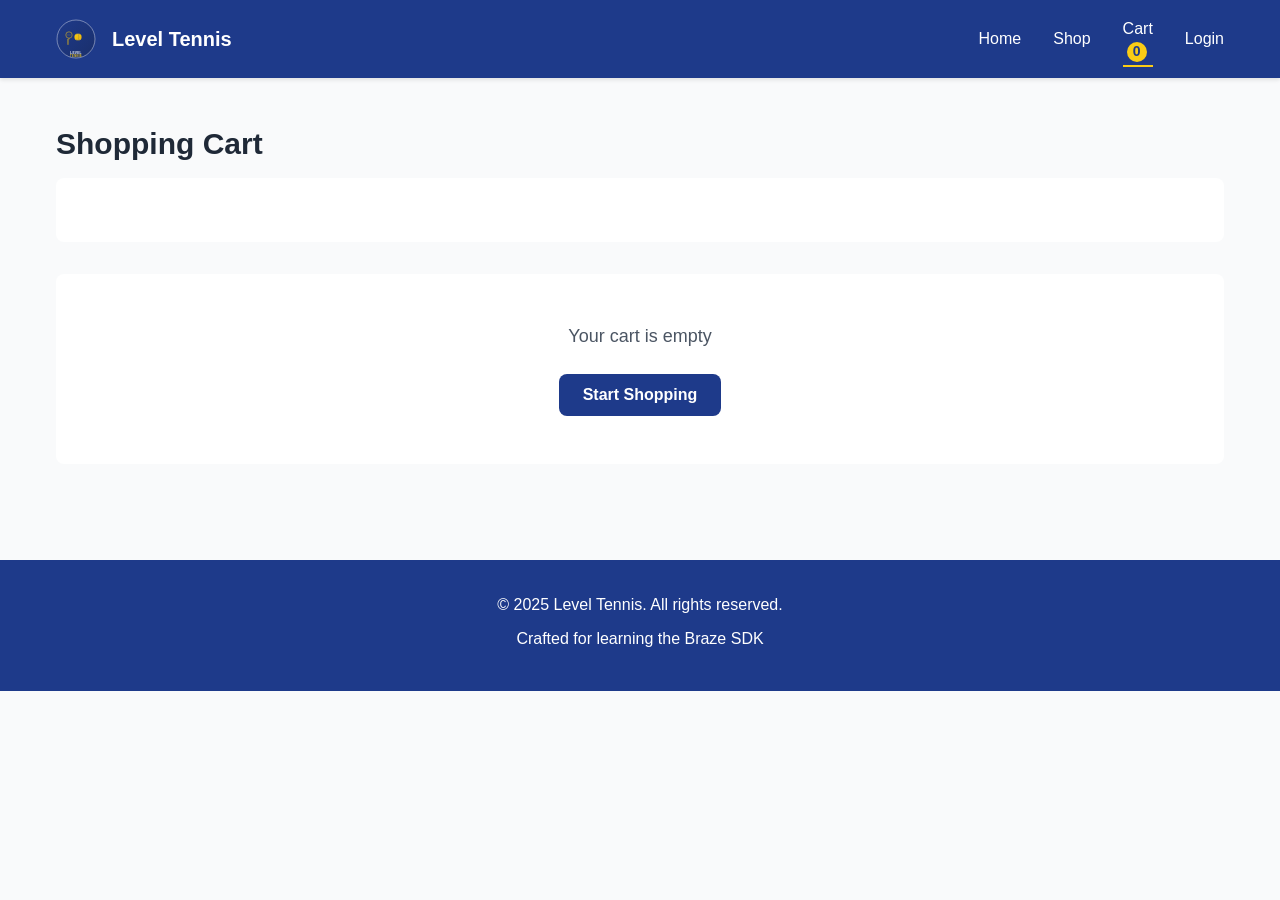
==== cart.html @ 984a0679 "Initial commit: Level Tennis e-commerce platform - Complete Vanilla JS tennis equipment retailer - 2" ====
<!DOCTYPE html>
<html lang="en">
<head>
  <meta charset="UTF-8">
  <meta name="viewport" content="width=device-width, initial-scale=1.0">
  <title>Shopping Cart - Level Tennis</title>
  <link rel="stylesheet" href="css/styles.css">
  <link rel="stylesheet" href="css/components.css">
  <link rel="stylesheet" href="css/responsive.css">
</head>
<body>
  <!-- Navigation -->
  <nav class="navbar">
    <div class="nav-container">
      <div class="nav-logo">
        <img src="assets/images/logo.svg" alt="Level Tennis" class="logo-icon">
        <span>Level Tennis</span>
      </div>
      <ul class="nav-menu">
        <li><a href="index.html" class="nav-link">Home</a></li>
        <li><a href="products.html" class="nav-link">Shop</a></li>
        <li><a href="cart.html" class="nav-link active">Cart <span class="cart-count" id="cart-count">0</span></a></li>
        <li id="nav-auth">
          <a href="login.html" class="nav-link">Login</a>
        </li>
      </ul>
    </div>
  </nav>

  <!-- Cart Page -->
  <div class="cart-page">
    <div class="container">
      <h1>Shopping Cart</h1>

      <div class="cart-content" id="cart-content">
        <!-- Cart items loaded by JavaScript -->
      </div>

      <div class="cart-summary" id="cart-summary" style="display: none;">
        <h3>Order Summary</h3>
        <div class="summary-row">
          <span>Subtotal:</span>
          <span id="subtotal">$0.00</span>
        </div>
        <div class="summary-row">
          <span>Tax (5%):</span>
          <span id="tax">$0.00</span>
        </div>
        <div class="summary-row total">
          <span>Total:</span>
          <span id="total">$0.00</span>
        </div>
        <button class="btn btn-primary btn-lg" id="checkout-btn">Proceed to Checkout</button>
        <a href="products.html" class="btn btn-secondary">Continue Shopping</a>
      </div>

      <div class="empty-cart" id="empty-cart" style="display: none;">
        <p>Your cart is empty</p>
        <a href="products.html" class="btn btn-primary">Start Shopping</a>
      </div>
    </div>
  </div>

  <!-- Footer -->
  <footer class="footer">
    <div class="container">
      <p>&copy; 2025 Level Tennis. All rights reserved.</p>
      <p>Crafted for learning the Braze SDK</p>
    </div>
  </footer>

  <!-- Scripts -->
  <script src="js/utils.js"></script>
  <script src="js/events.js"></script>
  <script src="js/products.js"></script>
  <script src="js/cart.js"></script>
  <script src="js/auth.js"></script>
  <script src="js/app.js"></script>
</body>
</html>
---- css/styles.css ----
/* ROOT VARIABLES */
:root {
  --primary: #1E3A8A;
  --secondary: #FACC15;
  --success: #10B981;
  --danger: #EF4444;
  --gray-50: #F9FAFB;
  --gray-100: #F3F4F6;
  --gray-200: #E5E7EB;
  --gray-300: #D1D5DB;
  --gray-400: #9CA3AF;
  --gray-500: #6B7280;
  --gray-600: #4B5563;
  --gray-700: #374151;
  --gray-800: #1F2937;
  --gray-900: #111827;

  --font-family: -apple-system, BlinkMacSystemFont, 'Segoe UI', Roboto, Oxygen, Ubuntu, Cantarell, sans-serif;
  --font-size-sm: 0.875rem;
  --font-size-base: 1rem;
  --font-size-lg: 1.125rem;
  --font-size-xl: 1.25rem;
  --font-size-2xl: 1.5rem;
  --font-size-3xl: 1.875rem;

  --spacing-xs: 0.25rem;
  --spacing-sm: 0.5rem;
  --spacing-md: 1rem;
  --spacing-lg: 1.5rem;
  --spacing-xl: 2rem;
  --spacing-2xl: 3rem;

  --border-radius: 0.5rem;
  --transition: all 0.3s ease;
}

/* GLOBAL STYLES */
* {
  margin: 0;
  padding: 0;
  box-sizing: border-box;
}

html {
  scroll-behavior: smooth;
}

body {
  font-family: var(--font-family);
  font-size: var(--font-size-base);
  line-height: 1.6;
  color: var(--gray-800);
  background-color: var(--gray-50);
}

a {
  color: var(--primary);
  text-decoration: none;
  transition: var(--transition);
}

a:hover {
  color: var(--secondary);
}

h1, h2, h3, h4, h5, h6 {
  font-weight: 700;
  line-height: 1.2;
  margin-bottom: var(--spacing-md);
}

h1 {
  font-size: var(--font-size-3xl);
}

h2 {
  font-size: var(--font-size-2xl);
}

h3 {
  font-size: var(--font-size-xl);
}

p {
  margin-bottom: var(--spacing-md);
}

/* CONTAINER */
.container {
  max-width: 1200px;
  margin: 0 auto;
  padding: 0 var(--spacing-md);
}

/* NAVIGATION */
.navbar {
  background-color: var(--primary);
  color: white;
  padding: var(--spacing-md) 0;
  box-shadow: 0 2px 4px rgba(0, 0, 0, 0.1);
  position: sticky;
  top: 0;
  z-index: 100;
}

.nav-container {
  max-width: 1200px;
  margin: 0 auto;
  padding: 0 var(--spacing-md);
  display: flex;
  justify-content: space-between;
  align-items: center;
}

.nav-logo {
  display: flex;
  align-items: center;
  gap: var(--spacing-md);
  font-size: var(--font-size-xl);
  font-weight: 700;
}

.logo-icon {
  width: 40px;
  height: 40px;
}

.nav-menu {
  display: flex;
  list-style: none;
  gap: var(--spacing-xl);
  align-items: center;
}

.nav-link {
  color: white;
  font-weight: 500;
  transition: var(--transition);
  position: relative;
}

.nav-link:hover {
  color: var(--secondary);
}

.nav-link.active::after {
  content: '';
  position: absolute;
  bottom: -5px;
  left: 0;
  width: 100%;
  height: 2px;
  background-color: var(--secondary);
}

.cart-count {
  background-color: var(--secondary);
  color: var(--primary);
  border-radius: 50%;
  width: 20px;
  height: 20px;
  display: flex;
  align-items: center;
  justify-content: center;
  font-size: var(--font-size-sm);
  font-weight: 700;
  margin-left: var(--spacing-xs);
}

/* HERO SECTION */
.hero {
  background: linear-gradient(135deg, var(--primary) 0%, #2d5aa6 100%);
  color: white;
  padding: 6rem var(--spacing-md);
  text-align: center;
  margin-bottom: var(--spacing-2xl);
}

.hero-content h1 {
  color: white;
  margin-bottom: var(--spacing-md);
  font-size: clamp(2rem, 10vw, 3.5rem);
}

.hero-content p {
  font-size: var(--font-size-lg);
  margin-bottom: var(--spacing-xl);
  color: #E5E7EB;
}

/* SECTIONS */
.featured,
.categories,
.products-page,
.product-detail-page,
.cart-page,
.auth-page,
.profile-page {
  padding: var(--spacing-2xl) 0;
}

.featured {
  background-color: white;
}

.categories {
  background-color: var(--gray-50);
}

.category-grid {
  display: grid;
  grid-template-columns: repeat(auto-fit, minmax(200px, 1fr));
  gap: var(--spacing-xl);
  margin-top: var(--spacing-xl);
}

.category-card {
  display: flex;
  flex-direction: column;
  align-items: center;
  justify-content: center;
  padding: var(--spacing-xl);
  background-color: white;
  border-radius: var(--border-radius);
  box-shadow: 0 1px 3px rgba(0, 0, 0, 0.1);
  transition: var(--transition);
  text-align: center;
  color: var(--gray-800);
}

.category-card:hover {
  box-shadow: 0 4px 12px rgba(0, 0, 0, 0.15);
  transform: translateY(-5px);
}

.category-icon {
  font-size: 3rem;
  margin-bottom: var(--spacing-md);
}

.category-card h3 {
  color: var(--primary);
}

.category-card p {
  color: var(--gray-500);
  margin-bottom: 0;
}

/* PRODUCT GRID */
.product-grid {
  display: grid;
  grid-template-columns: repeat(auto-fill, minmax(250px, 1fr));
  gap: var(--spacing-xl);
  margin-top: var(--spacing-xl);
}

.product-card {
  background-color: white;
  border-radius: var(--border-radius);
  overflow: hidden;
  box-shadow: 0 1px 3px rgba(0, 0, 0, 0.1);
  transition: var(--transition);
  display: flex;
  flex-direction: column;
  cursor: pointer;
}

.product-card:hover {
  box-shadow: 0 4px 12px rgba(0, 0, 0, 0.15);
  transform: translateY(-5px);
}

.product-image {
  width: 100%;
  height: 250px;
  object-fit: cover;
  background-color: var(--gray-100);
}

.product-content {
  padding: var(--spacing-lg);
  flex-grow: 1;
  display: flex;
  flex-direction: column;
}

.product-brand {
  font-size: var(--font-size-sm);
  color: var(--primary);
  font-weight: 600;
  margin-bottom: var(--spacing-xs);
}

.product-name {
  font-size: var(--font-size-lg);
  font-weight: 600;
  color: var(--gray-900);
  margin-bottom: var(--spacing-md);
  flex-grow: 1;
}

.product-price {
  font-size: var(--font-size-xl);
  font-weight: 700;
  color: var(--primary);
  margin-bottom: var(--spacing-md);
}

.product-category {
  font-size: var(--font-size-sm);
  color: var(--gray-500);
  margin-bottom: var(--spacing-md);
}

/* FILTERS */
.filters {
  background-color: white;
  padding: var(--spacing-lg);
  border-radius: var(--border-radius);
  margin-bottom: var(--spacing-xl);
}

.filter-buttons {
  display: flex;
  gap: var(--spacing-md);
  flex-wrap: wrap;
  margin-top: var(--spacing-md);
}

.filter-btn {
  padding: var(--spacing-sm) var(--spacing-lg);
  border: 2px solid var(--gray-300);
  background-color: white;
  border-radius: var(--border-radius);
  cursor: pointer;
  transition: var(--transition);
  font-weight: 500;
}

.filter-btn:hover,
.filter-btn.active {
  border-color: var(--primary);
  background-color: var(--primary);
  color: white;
}

/* FOOTER */
.footer {
  background-color: var(--primary);
  color: white;
  padding: var(--spacing-xl) var(--spacing-md);
  text-align: center;
  margin-top: var(--spacing-2xl);
}

.footer p {
  margin-bottom: var(--spacing-sm);
}

/* FORMS */
.form-group {
  margin-bottom: var(--spacing-lg);
}

.form-group label {
  display: block;
  font-weight: 600;
  margin-bottom: var(--spacing-sm);
  color: var(--gray-700);
}

.form-group input,
.form-group select,
.form-group textarea {
  width: 100%;
  padding: var(--spacing-md);
  border: 1px solid var(--gray-300);
  border-radius: var(--border-radius);
  font-family: inherit;
  font-size: var(--font-size-base);
  transition: var(--transition);
}

.form-group input:focus,
.form-group select:focus,
.form-group textarea:focus {
  outline: none;
  border-color: var(--primary);
  box-shadow: 0 0 0 3px rgba(30, 58, 138, 0.1);
}

/* UTILITY CLASSES */
.back-link {
  display: inline-block;
  margin-bottom: var(--spacing-xl);
  color: var(--primary);
  font-weight: 500;
}

.back-link:hover {
  color: var(--secondary);
}

.empty-cart,
.not-logged-in {
  text-align: center;
  padding: var(--spacing-2xl);
  background-color: white;
  border-radius: var(--border-radius);
}

.empty-cart p,
.not-logged-in p {
  font-size: var(--font-size-lg);
  color: var(--gray-600);
  margin-bottom: var(--spacing-lg);
}

/* SPACING UTILITIES */
.mt-1 { margin-top: var(--spacing-sm); }
.mt-2 { margin-top: var(--spacing-md); }
.mt-3 { margin-top: var(--spacing-lg); }
.mb-1 { margin-bottom: var(--spacing-sm); }
.mb-2 { margin-bottom: var(--spacing-md); }
.mb-3 { margin-bottom: var(--spacing-lg); }
.p-1 { padding: var(--spacing-sm); }
.p-2 { padding: var(--spacing-md); }
.p-3 { padding: var(--spacing-lg); }
---- css/components.css ----
/* BUTTONS */
.btn {
  display: inline-block;
  padding: var(--spacing-sm) var(--spacing-lg);
  border: none;
  border-radius: var(--border-radius);
  font-family: inherit;
  font-size: var(--font-size-base);
  font-weight: 600;
  cursor: pointer;
  transition: var(--transition);
  text-align: center;
}

.btn:hover {
  transform: translateY(-2px);
  box-shadow: 0 4px 8px rgba(0, 0, 0, 0.15);
}

.btn:active {
  transform: translateY(0);
}

.btn-primary {
  background-color: var(--primary);
  color: white;
}

.btn-primary:hover {
  background-color: #1a2f6b;
}

.btn-secondary {
  background-color: var(--gray-300);
  color: var(--gray-800);
}

.btn-secondary:hover {
  background-color: var(--gray-400);
}

.btn-danger {
  background-color: var(--danger);
  color: white;
}

.btn-danger:hover {
  background-color: #dc2626;
}

.btn-lg {
  padding: var(--spacing-md) var(--spacing-xl);
  font-size: var(--font-size-lg);
}

.btn-sm {
  padding: var(--spacing-xs) var(--spacing-md);
  font-size: var(--font-size-sm);
}

.btn:disabled {
  opacity: 0.5;
  cursor: not-allowed;
  transform: none;
}

/* PRODUCT DETAIL */
.product-detail {
  display: grid;
  grid-template-columns: 1fr 1fr;
  gap: var(--spacing-2xl);
  background-color: white;
  padding: var(--spacing-xl);
  border-radius: var(--border-radius);
}

.product-image-container {
  display: flex;
  justify-content: center;
}

.product-image-container img {
  max-width: 100%;
  height: auto;
  border-radius: var(--border-radius);
}

.product-details-section h1 {
  font-size: var(--font-size-2xl);
  color: var(--gray-900);
  margin-bottom: var(--spacing-sm);
}

.product-brand-detail {
  color: var(--primary);
  font-weight: 600;
  font-size: var(--font-size-lg);
  margin-bottom: var(--spacing-md);
}

.product-price-detail {
  font-size: var(--font-size-2xl);
  font-weight: 700;
  color: var(--primary);
  margin-bottom: var(--spacing-lg);
}

.product-description {
  color: var(--gray-600);
  line-height: 1.8;
  margin-bottom: var(--spacing-lg);
}

.product-specs {
  background-color: var(--gray-50);
  padding: var(--spacing-lg);
  border-radius: var(--border-radius);
  margin-bottom: var(--spacing-lg);
}

.product-specs h3 {
  font-size: var(--font-size-lg);
  margin-bottom: var(--spacing-md);
}

.spec-item {
  display: grid;
  grid-template-columns: 150px 1fr;
  margin-bottom: var(--spacing-sm);
  padding-bottom: var(--spacing-sm);
  border-bottom: 1px solid var(--gray-200);
}

.spec-item:last-child {
  border-bottom: none;
}

.spec-label {
  font-weight: 600;
  color: var(--gray-700);
}

.spec-value {
  color: var(--gray-600);
}

.product-options {
  margin-bottom: var(--spacing-lg);
}

.option-group {
  margin-bottom: var(--spacing-lg);
}

.option-label {
  font-weight: 600;
  color: var(--gray-700);
  margin-bottom: var(--spacing-sm);
}

.option-buttons {
  display: flex;
  gap: var(--spacing-md);
  flex-wrap: wrap;
}

.option-btn {
  padding: var(--spacing-md);
  border: 2px solid var(--gray-300);
  background-color: white;
  border-radius: var(--border-radius);
  cursor: pointer;
  transition: var(--transition);
  font-weight: 500;
}

.option-btn:hover,
.option-btn.selected {
  border-color: var(--primary);
  background-color: var(--primary);
  color: white;
}

.quantity-selector {
  display: flex;
  align-items: center;
  gap: var(--spacing-md);
  margin-bottom: var(--spacing-lg);
}

.quantity-btn {
  width: 40px;
  height: 40px;
  border: 1px solid var(--gray-300);
  background-color: white;
  border-radius: var(--border-radius);
  cursor: pointer;
  font-weight: 600;
  transition: var(--transition);
}

.quantity-btn:hover {
  border-color: var(--primary);
  color: var(--primary);
}

.quantity-input {
  width: 60px;
  text-align: center;
  border: 1px solid var(--gray-300);
  border-radius: var(--border-radius);
  padding: var(--spacing-sm);
}

.add-to-cart-btn {
  width: 100%;
}

/* CART PAGE */
.cart-content {
  background-color: white;
  padding: var(--spacing-xl);
  border-radius: var(--border-radius);
  margin-bottom: var(--spacing-xl);
}

.cart-item {
  display: grid;
  grid-template-columns: 100px 1fr 100px 100px;
  gap: var(--spacing-lg);
  align-items: center;
  padding: var(--spacing-lg);
  border-bottom: 1px solid var(--gray-200);
}

.cart-item:last-child {
  border-bottom: none;
}

.cart-item-image {
  width: 100px;
  height: 100px;
  object-fit: cover;
  border-radius: var(--border-radius);
}

.cart-item-details {
  display: flex;
  flex-direction: column;
}

.cart-item-name {
  font-weight: 600;
  color: var(--gray-900);
  margin-bottom: var(--spacing-xs);
}

.cart-item-brand {
  color: var(--gray-500);
  font-size: var(--font-size-sm);
}

.cart-item-price {
  font-weight: 700;
  color: var(--primary);
}

.cart-item-quantity {
  display: flex;
  align-items: center;
  gap: var(--spacing-sm);
}

.cart-item-quantity button {
  width: 30px;
  height: 30px;
  border: 1px solid var(--gray-300);
  background-color: white;
  cursor: pointer;
  border-radius: var(--border-radius);
  font-weight: 600;
}

.cart-item-quantity input {
  width: 40px;
  text-align: center;
  border: 1px solid var(--gray-300);
  border-radius: var(--border-radius);
  padding: var(--spacing-xs);
}

.cart-item-remove {
  background-color: var(--danger);
  color: white;
  border: none;
  padding: var(--spacing-sm) var(--spacing-md);
  border-radius: var(--border-radius);
  cursor: pointer;
  font-size: var(--font-size-sm);
}

/* CART SUMMARY */
.cart-summary {
  background-color: white;
  padding: var(--spacing-xl);
  border-radius: var(--border-radius);
  max-width: 400px;
  margin-left: auto;
}

.summary-row {
  display: flex;
  justify-content: space-between;
  margin-bottom: var(--spacing-md);
  font-size: var(--font-size-lg);
}

.summary-row.total {
  font-weight: 700;
  font-size: var(--font-size-xl);
  color: var(--primary);
  border-top: 2px solid var(--gray-200);
  padding-top: var(--spacing-md);
}

.cart-summary .btn {
  width: 100%;
  margin-top: var(--spacing-md);
}

/* AUTH PAGE */
.auth-page {
  display: flex;
  justify-content: center;
  align-items: center;
  min-height: calc(100vh - 300px);
  padding: var(--spacing-xl) 0;
}

.auth-container {
  background-color: white;
  padding: var(--spacing-2xl);
  border-radius: var(--border-radius);
  box-shadow: 0 4px 12px rgba(0, 0, 0, 0.1);
  width: 100%;
  max-width: 400px;
}

.auth-container h1 {
  text-align: center;
  font-size: var(--font-size-2xl);
  color: var(--primary);
  margin-bottom: var(--spacing-xs);
}

.subtitle {
  text-align: center;
  color: var(--gray-600);
  margin-bottom: var(--spacing-xl);
}

.auth-form {
  margin-bottom: var(--spacing-xl);
}

.auth-form button {
  width: 100%;
}

.auth-link {
  text-align: center;
  margin-top: var(--spacing-lg);
  color: var(--gray-600);
}

.auth-link a {
  color: var(--primary);
  font-weight: 600;
  cursor: pointer;
}

.demo-users {
  background-color: var(--gray-50);
  padding: var(--spacing-lg);
  border-radius: var(--border-radius);
  border: 1px solid var(--gray-200);
  margin-top: var(--spacing-lg);
  font-size: var(--font-size-sm);
}

.demo-users p {
  margin-bottom: var(--spacing-sm);
}

/* PROFILE PAGE */
.profile-section {
  background-color: white;
  padding: var(--spacing-xl);
  border-radius: var(--border-radius);
  margin-bottom: var(--spacing-xl);
}

.profile-section h2 {
  font-size: var(--font-size-xl);
  color: var(--primary);
  margin-bottom: var(--spacing-lg);
  border-bottom: 2px solid var(--gray-200);
  padding-bottom: var(--spacing-md);
}

.profile-info {
  display: grid;
  gap: var(--spacing-lg);
}

.info-row {
  display: grid;
  grid-template-columns: 150px 1fr;
  align-items: center;
}

.info-row label {
  font-weight: 600;
  color: var(--gray-700);
}

.info-row span {
  color: var(--gray-600);
}

.rackets-list {
  margin-bottom: var(--spacing-lg);
}

.racket-item {
  background-color: var(--gray-50);
  padding: var(--spacing-lg);
  border-radius: var(--border-radius);
  margin-bottom: var(--spacing-md);
  display: grid;
  grid-template-columns: 1fr 100px;
  gap: var(--spacing-lg);
  align-items: center;
}

.racket-details {
  display: grid;
  gap: var(--spacing-sm);
}

.racket-name {
  font-weight: 600;
  color: var(--gray-900);
}

.racket-detail {
  font-size: var(--font-size-sm);
  color: var(--gray-600);
}

.remove-racket-btn {
  background-color: var(--danger);
  color: white;
  border: none;
  padding: var(--spacing-sm) var(--spacing-md);
  border-radius: var(--border-radius);
  cursor: pointer;
  font-size: var(--font-size-sm);
}

.add-racket-form {
  background-color: var(--gray-50);
  padding: var(--spacing-lg);
  border-radius: var(--border-radius);
  margin-bottom: var(--spacing-lg);
}

.add-racket-form h3 {
  font-size: var(--font-size-lg);
  margin-bottom: var(--spacing-lg);
  color: var(--primary);
}

.add-racket-form .btn {
  margin-top: var(--spacing-md);
  margin-right: var(--spacing-md);
}

.no-rackets {
  text-align: center;
  padding: var(--spacing-xl);
  color: var(--gray-500);
  font-style: italic;
}
---- css/responsive.css ----
/* TABLET (768px and up) */
@media (max-width: 768px) {
  .nav-menu {
    gap: var(--spacing-md);
    font-size: var(--font-size-sm);
  }

  .logo-icon {
    width: 35px;
    height: 35px;
  }

  .nav-logo span {
    display: none;
  }

  .hero {
    padding: 4rem var(--spacing-md);
  }

  .hero-content h1 {
    font-size: clamp(1.5rem, 8vw, 2rem);
  }

  .hero-content p {
    font-size: var(--font-size-base);
  }

  .product-grid {
    grid-template-columns: repeat(auto-fill, minmax(200px, 1fr));
    gap: var(--spacing-lg);
  }

  .category-grid {
    grid-template-columns: repeat(2, 1fr);
  }

  .product-detail {
    grid-template-columns: 1fr;
    gap: var(--spacing-lg);
  }

  .cart-item {
    grid-template-columns: 80px 1fr;
    gap: var(--spacing-md);
  }

  .cart-item-quantity,
  .cart-item-price,
  .cart-item-remove {
    display: none;
  }

  .cart-summary {
    max-width: 100%;
    margin-left: 0;
    margin-top: var(--spacing-xl);
  }

  .auth-container {
    max-width: 90%;
  }

  .info-row {
    grid-template-columns: 100px 1fr;
  }

  .racket-item {
    grid-template-columns: 1fr;
    gap: var(--spacing-md);
  }

  .product-card {
    justify-self: center;
    width: 100%;
  }

  .filter-buttons {
    flex-direction: column;
  }

  .filter-btn {
    width: 100%;
  }
}

/* MOBILE (480px and down) */
@media (max-width: 480px) {
  :root {
    --font-size-lg: 1rem;
    --font-size-xl: 1.125rem;
    --font-size-2xl: 1.25rem;
    --font-size-3xl: 1.5rem;
  }

  .navbar {
    padding: var(--spacing-sm) 0;
  }

  .nav-container {
    padding: 0 var(--spacing-sm);
  }

  .nav-logo {
    gap: var(--spacing-sm);
  }

  .nav-menu {
    gap: var(--spacing-sm);
    font-size: var(--font-size-sm);
  }

  .logo-icon {
    width: 30px;
    height: 30px;
  }

  .cart-count {
    width: 18px;
    height: 18px;
    font-size: 0.7rem;
    margin-left: 0;
  }

  .hero {
    padding: 2.5rem var(--spacing-md);
  }

  .hero-content h1 {
    font-size: 1.5rem;
  }

  .hero-content p {
    font-size: var(--font-size-sm);
  }

  .btn-lg {
    padding: var(--spacing-sm) var(--spacing-md);
    font-size: var(--font-size-base);
  }

  .container {
    padding: 0 var(--spacing-sm);
  }

  h1 {
    font-size: var(--font-size-2xl);
  }

  h2 {
    font-size: var(--font-size-xl);
  }

  h3 {
    font-size: var(--font-size-lg);
  }

  .product-grid {
    grid-template-columns: repeat(auto-fill, minmax(150px, 1fr));
    gap: var(--spacing-md);
  }

  .product-image {
    height: 150px;
  }

  .product-content {
    padding: var(--spacing-md);
  }

  .category-grid {
    grid-template-columns: 1fr;
  }

  .category-card {
    padding: var(--spacing-lg) var(--spacing-md);
  }

  .category-icon {
    font-size: 2rem;
  }

  .featured,
  .categories,
  .products-page,
  .product-detail-page,
  .cart-page,
  .auth-page,
  .profile-page {
    padding: var(--spacing-xl) 0;
  }

  .product-detail {
    padding: var(--spacing-lg);
  }

  .product-image-container {
    margin-bottom: var(--spacing-lg);
  }

  .product-details-section h1 {
    font-size: var(--font-size-xl);
  }

  .product-price-detail {
    font-size: var(--font-size-xl);
  }

  .product-specs {
    padding: var(--spacing-md);
  }

  .spec-item {
    grid-template-columns: 100px 1fr;
  }

  .cart-item {
    grid-template-columns: 60px 1fr;
    gap: var(--spacing-sm);
    padding: var(--spacing-md);
  }

  .cart-item-image {
    width: 60px;
    height: 60px;
  }

  .cart-item-details {
    gap: 0;
  }

  .cart-item-name {
    font-size: var(--font-size-sm);
    margin-bottom: 0;
  }

  .cart-item-brand {
    font-size: var(--font-size-sm);
  }

  .cart-summary {
    padding: var(--spacing-lg) var(--spacing-md);
  }

  .summary-row {
    font-size: var(--font-size-base);
  }

  .summary-row.total {
    font-size: var(--font-size-lg);
  }

  .auth-container {
    padding: var(--spacing-xl) var(--spacing-lg);
  }

  .auth-container h1 {
    font-size: var(--font-size-xl);
  }

  .form-group {
    margin-bottom: var(--spacing-md);
  }

  .form-group input,
  .form-group select {
    padding: var(--spacing-sm) var(--spacing-md);
    font-size: 16px; /* Prevent zoom on input focus in iOS */
  }

  .demo-users {
    padding: var(--spacing-md);
    font-size: 0.8rem;
  }

  .option-buttons {
    gap: var(--spacing-sm);
  }

  .option-btn {
    padding: var(--spacing-sm) var(--spacing-md);
    font-size: var(--font-size-sm);
  }

  .quantity-selector {
    gap: var(--spacing-sm);
  }

  .quantity-btn,
  .quantity-input {
    width: 35px;
    height: 35px;
    font-size: var(--font-size-sm);
    padding: var(--spacing-xs);
  }

  .profile-info {
    gap: var(--spacing-md);
  }

  .info-row {
    grid-template-columns: 80px 1fr;
    gap: var(--spacing-md);
  }

  .racket-item {
    padding: var(--spacing-md);
    margin-bottom: var(--spacing-sm);
  }

  .remove-racket-btn,
  .add-racket-form button {
    font-size: var(--font-size-sm);
    padding: var(--spacing-xs) var(--spacing-md);
  }

  .add-racket-form {
    padding: var(--spacing-md);
  }

  .add-racket-form h3 {
    font-size: var(--font-size-lg);
    margin-bottom: var(--spacing-md);
  }

  .profile-section {
    padding: var(--spacing-lg) var(--spacing-md);
    margin-bottom: var(--spacing-lg);
  }

  .filter-buttons {
    gap: var(--spacing-sm);
  }

  .filter-btn {
    padding: var(--spacing-sm) var(--spacing-md);
    font-size: var(--font-size-sm);
  }

  .back-link {
    margin-bottom: var(--spacing-lg);
    font-size: var(--font-size-sm);
  }
}

/* EXTRA SMALL (320px and down) */
@media (max-width: 320px) {
  .nav-logo {
    font-size: var(--font-size-lg);
  }

  .nav-menu {
    gap: var(--spacing-xs);
  }

  .product-grid {
    grid-template-columns: repeat(auto-fill, minmax(120px, 1fr));
  }

  .product-name {
    font-size: var(--font-size-sm);
  }

  .product-price {
    font-size: var(--font-size-lg);
  }

  .btn {
    padding: var(--spacing-xs) var(--spacing-sm);
    font-size: var(--font-size-sm);
  }

  .category-grid {
    grid-template-columns: 1fr;
  }

  h1 {
    font-size: 1.25rem;
  }

  h2 {
    font-size: 1rem;
  }

  h3 {
    font-size: var(--font-size-base);
  }
}

/* LANDSCAPE ORIENTATION */
@media (max-width: 960px) and (orientation: landscape) {
  .hero {
    padding: 3rem var(--spacing-md);
  }

  .featured,
  .categories {
    padding: var(--spacing-lg) 0;
  }

  .product-grid {
    grid-template-columns: repeat(auto-fill, minmax(220px, 1fr));
  }
}
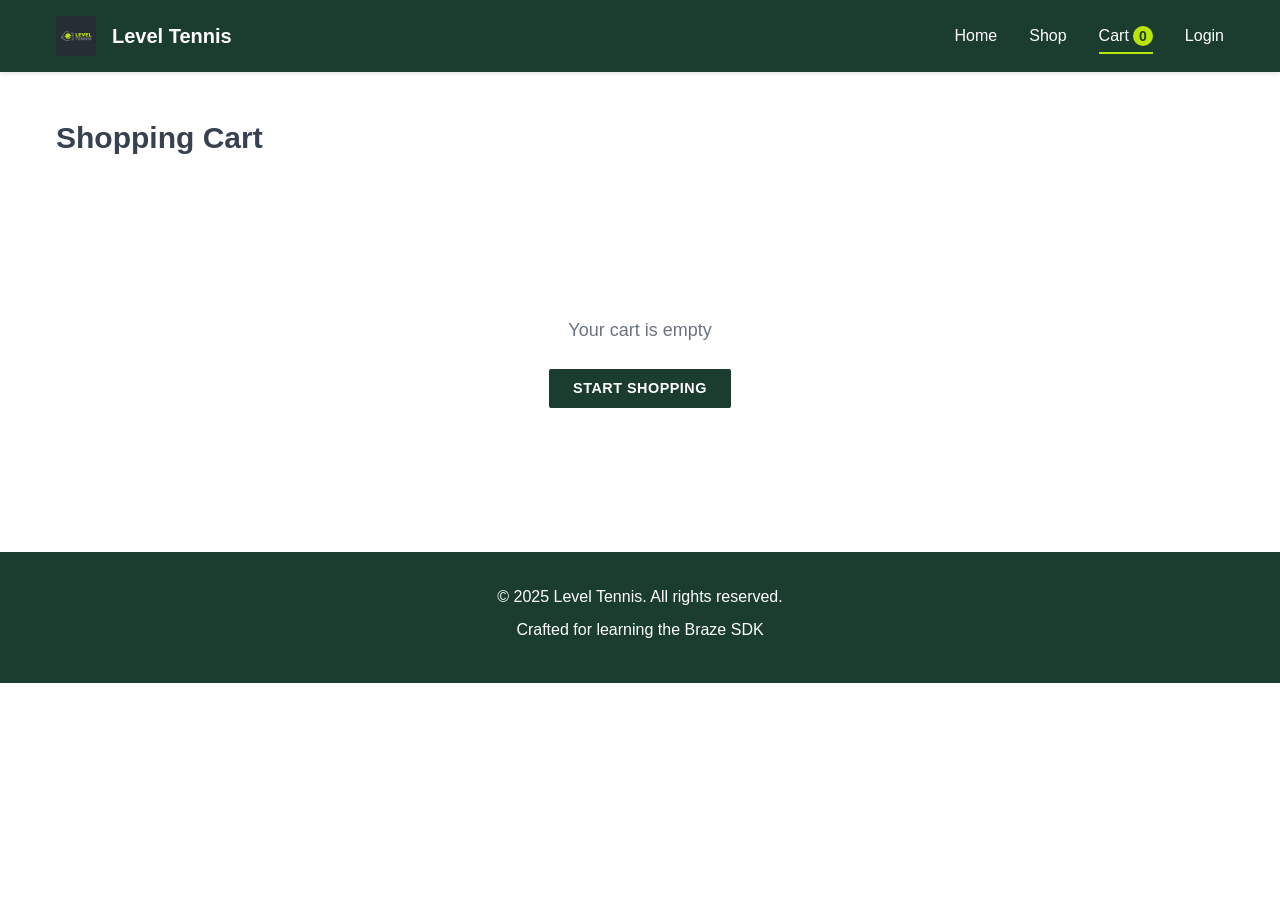
==== commit 860de0bf: "Update branding with new logo, colors, and product images - Replace gray background with white and f" ====
--- a/cart.html
+++ b/cart.html
@@ -12,10 +12,10 @@
   <!-- Navigation -->
   <nav class="navbar">
     <div class="nav-container">
-      <div class="nav-logo">
+      <a href="index.html" class="nav-logo">
         <img src="assets/images/logo.svg" alt="Level Tennis" class="logo-icon">
         <span>Level Tennis</span>
-      </div>
+      </a>
       <ul class="nav-menu">
         <li><a href="index.html" class="nav-link">Home</a></li>
         <li><a href="products.html" class="nav-link">Shop</a></li>
--- a/css/styles.css
+++ b/css/styles.css
@@ -1,19 +1,20 @@
 /* ROOT VARIABLES */
 :root {
-  --primary: #1E3A8A;
-  --secondary: #FACC15;
+  --primary: #1B3D2F;
+  --secondary: #B9E607;
+  --accent: #00AA4F;
   --success: #10B981;
   --danger: #EF4444;
-  --gray-50: #F9FAFB;
-  --gray-100: #F3F4F6;
-  --gray-200: #E5E7EB;
-  --gray-300: #D1D5DB;
-  --gray-400: #9CA3AF;
-  --gray-500: #6B7280;
-  --gray-600: #4B5563;
-  --gray-700: #374151;
-  --gray-800: #1F2937;
-  --gray-900: #111827;
+  --gray-50: #FFFFFF;
+  --gray-100: #F9FAFB;
+  --gray-200: #F3F4F6;
+  --gray-300: #E5E7EB;
+  --gray-400: #D1D5DB;
+  --gray-500: #9CA3AF;
+  --gray-600: #6B7280;
+  --gray-700: #4B5563;
+  --gray-800: #374151;
+  --gray-900: #1F2937;
 
   --font-family: -apple-system, BlinkMacSystemFont, 'Segoe UI', Roboto, Oxygen, Ubuntu, Cantarell, sans-serif;
   --font-size-sm: 0.875rem;
@@ -118,6 +119,13 @@
   gap: var(--spacing-md);
   font-size: var(--font-size-xl);
   font-weight: 700;
+  color: white !important;
+  transition: var(--transition);
+}
+
+.nav-logo:hover {
+  color: var(--secondary) !important;
+  transform: scale(1.05);
 }
 
 .logo-icon {
@@ -137,6 +145,9 @@
   font-weight: 500;
   transition: var(--transition);
   position: relative;
+  display: inline-flex;
+  align-items: center;
+  gap: var(--spacing-xs);
 }
 
 .nav-link:hover {
@@ -164,28 +175,52 @@
   justify-content: center;
   font-size: var(--font-size-sm);
   font-weight: 700;
-  margin-left: var(--spacing-xs);
+  flex-shrink: 0;
 }
 
 /* HERO SECTION */
 .hero {
-  background: linear-gradient(135deg, var(--primary) 0%, #2d5aa6 100%);
+  position: relative;
+  display: flex;
+  align-items: center;
+  justify-content: center;
   color: white;
-  padding: 6rem var(--spacing-md);
+  padding: 8rem var(--spacing-md);
   text-align: center;
   margin-bottom: var(--spacing-2xl);
+  overflow: hidden;
+  min-height: 500px;
+}
+
+.hero-background {
+  position: absolute;
+  top: 0;
+  left: 0;
+  right: 0;
+  bottom: 0;
+  background: linear-gradient(135deg, rgba(27, 61, 47, 0.75) 0%, rgba(0, 170, 79, 0.75) 100%),
+              url('https://images.unsplash.com/photo-1617083958336-5c6f1b2c3c4c?w=1600&h=900&fit=crop') center/cover;
+  z-index: -1;
+}
+
+.hero-content {
+  position: relative;
+  z-index: 1;
 }
 
 .hero-content h1 {
   color: white;
   margin-bottom: var(--spacing-md);
-  font-size: clamp(2rem, 10vw, 3.5rem);
+  font-size: clamp(2.5rem, 10vw, 4rem);
+  font-weight: 800;
+  letter-spacing: -1px;
 }
 
 .hero-content p {
-  font-size: var(--font-size-lg);
-  margin-bottom: var(--spacing-xl);
-  color: #E5E7EB;
+  font-size: var(--font-size-xl);
+  margin-bottom: var(--spacing-2xl);
+  color: #d0d0d0;
+  letter-spacing: 0.5px;
 }
 
 /* SECTIONS */
@@ -203,6 +238,32 @@
   background-color: white;
 }
 
+.featured-header {
+  display: flex;
+  justify-content: space-between;
+  align-items: center;
+  margin-bottom: var(--spacing-2xl);
+}
+
+.featured-header h2 {
+  margin-bottom: 0;
+}
+
+.view-all {
+  color: var(--primary);
+  font-weight: 600;
+  text-decoration: none;
+  transition: var(--transition);
+  display: flex;
+  align-items: center;
+  gap: var(--spacing-sm);
+}
+
+.view-all:hover {
+  color: var(--secondary);
+  transform: translateX(4px);
+}
+
 .categories {
   background-color: var(--gray-50);
 }
@@ -219,18 +280,20 @@
   flex-direction: column;
   align-items: center;
   justify-content: center;
-  padding: var(--spacing-xl);
+  padding: var(--spacing-2xl) var(--spacing-xl);
   background-color: white;
-  border-radius: var(--border-radius);
-  box-shadow: 0 1px 3px rgba(0, 0, 0, 0.1);
+  border-radius: 0;
+  box-shadow: none;
+  border: 1px solid #f0f0f0;
   transition: var(--transition);
   text-align: center;
   color: var(--gray-800);
 }
 
 .category-card:hover {
-  box-shadow: 0 4px 12px rgba(0, 0, 0, 0.15);
-  transform: translateY(-5px);
+  box-shadow: 0 8px 24px rgba(0, 0, 0, 0.12);
+  transform: translateY(-4px);
+  border-color: var(--secondary);
 }
 
 .category-icon {
@@ -239,47 +302,51 @@
 }
 
 .category-card h3 {
-  color: var(--primary);
+  color: var(--gray-900);
+  font-size: var(--font-size-lg);
 }
 
 .category-card p {
   color: var(--gray-500);
   margin-bottom: 0;
+  font-size: var(--font-size-sm);
 }
 
 /* PRODUCT GRID */
 .product-grid {
   display: grid;
-  grid-template-columns: repeat(auto-fill, minmax(250px, 1fr));
-  gap: var(--spacing-xl);
+  grid-template-columns: repeat(auto-fill, minmax(280px, 1fr));
+  gap: var(--spacing-2xl);
   margin-top: var(--spacing-xl);
 }
 
 .product-card {
   background-color: white;
-  border-radius: var(--border-radius);
+  border-radius: 0;
   overflow: hidden;
-  box-shadow: 0 1px 3px rgba(0, 0, 0, 0.1);
+  box-shadow: none;
   transition: var(--transition);
   display: flex;
   flex-direction: column;
   cursor: pointer;
+  border: 1px solid #f0f0f0;
 }
 
 .product-card:hover {
-  box-shadow: 0 4px 12px rgba(0, 0, 0, 0.15);
-  transform: translateY(-5px);
+  box-shadow: 0 8px 24px rgba(0, 0, 0, 0.12);
+  transform: translateY(-8px);
 }
 
 .product-image {
   width: 100%;
-  height: 250px;
+  height: 300px;
   object-fit: cover;
   background-color: var(--gray-100);
+  transition: var(--transition);
 }
 
 .product-content {
-  padding: var(--spacing-lg);
+  padding: var(--spacing-lg) var(--spacing-lg) var(--spacing-xl);
   flex-grow: 1;
   display: flex;
   flex-direction: column;
@@ -287,30 +354,34 @@
 
 .product-brand {
   font-size: var(--font-size-sm);
-  color: var(--primary);
-  font-weight: 600;
+  color: var(--gray-500);
+  font-weight: 500;
   margin-bottom: var(--spacing-xs);
+  text-transform: uppercase;
+  letter-spacing: 0.5px;
 }
 
 .product-name {
-  font-size: var(--font-size-lg);
+  font-size: var(--font-size-base);
   font-weight: 600;
   color: var(--gray-900);
   margin-bottom: var(--spacing-md);
   flex-grow: 1;
+  line-height: 1.4;
 }
 
 .product-price {
-  font-size: var(--font-size-xl);
+  font-size: var(--font-size-lg);
   font-weight: 700;
   color: var(--primary);
-  margin-bottom: var(--spacing-md);
+  margin-bottom: 0;
 }
 
 .product-category {
   font-size: var(--font-size-sm);
   color: var(--gray-500);
   margin-bottom: var(--spacing-md);
+  text-transform: capitalize;
 }
 
 /* FILTERS */
--- a/css/components.css
+++ b/css/components.css
@@ -3,18 +3,21 @@
   display: inline-block;
   padding: var(--spacing-sm) var(--spacing-lg);
   border: none;
-  border-radius: var(--border-radius);
+  border-radius: 2px;
   font-family: inherit;
   font-size: var(--font-size-base);
   font-weight: 600;
   cursor: pointer;
   transition: var(--transition);
   text-align: center;
+  text-transform: uppercase;
+  letter-spacing: 0.5px;
+  font-size: 0.9rem;
 }
 
 .btn:hover {
   transform: translateY(-2px);
-  box-shadow: 0 4px 8px rgba(0, 0, 0, 0.15);
+  box-shadow: 0 4px 12px rgba(0, 0, 0, 0.15);
 }
 
 .btn:active {
@@ -27,7 +30,7 @@
 }
 
 .btn-primary:hover {
-  background-color: #1a2f6b;
+  background-color: #5a5a5a;
 }
 
 .btn-secondary {
@@ -68,34 +71,46 @@
 .product-detail {
   display: grid;
   grid-template-columns: 1fr 1fr;
-  gap: var(--spacing-2xl);
-  background-color: white;
-  padding: var(--spacing-xl);
-  border-radius: var(--border-radius);
+  gap: var(--spacing-3xl) var(--spacing-2xl);
+  background-color: white;
+  padding: var(--spacing-2xl);
+  border-radius: 0;
 }
 
 .product-image-container {
   display: flex;
   justify-content: center;
+  align-items: center;
+  background-color: #f9f9f9;
+  border-radius: 0;
+  overflow: hidden;
+  min-height: 600px;
 }
 
 .product-image-container img {
   max-width: 100%;
+  max-height: 600px;
+  width: auto;
   height: auto;
-  border-radius: var(--border-radius);
+  object-fit: contain;
+  padding: var(--spacing-xl);
 }
 
 .product-details-section h1 {
   font-size: var(--font-size-2xl);
   color: var(--gray-900);
   margin-bottom: var(--spacing-sm);
+  font-weight: 600;
+  line-height: 1.3;
 }
 
 .product-brand-detail {
-  color: var(--primary);
-  font-weight: 600;
-  font-size: var(--font-size-lg);
-  margin-bottom: var(--spacing-md);
+  color: var(--gray-500);
+  font-weight: 500;
+  font-size: var(--font-size-base);
+  margin-bottom: var(--spacing-lg);
+  text-transform: uppercase;
+  letter-spacing: 1px;
 }
 
 .product-price-detail {
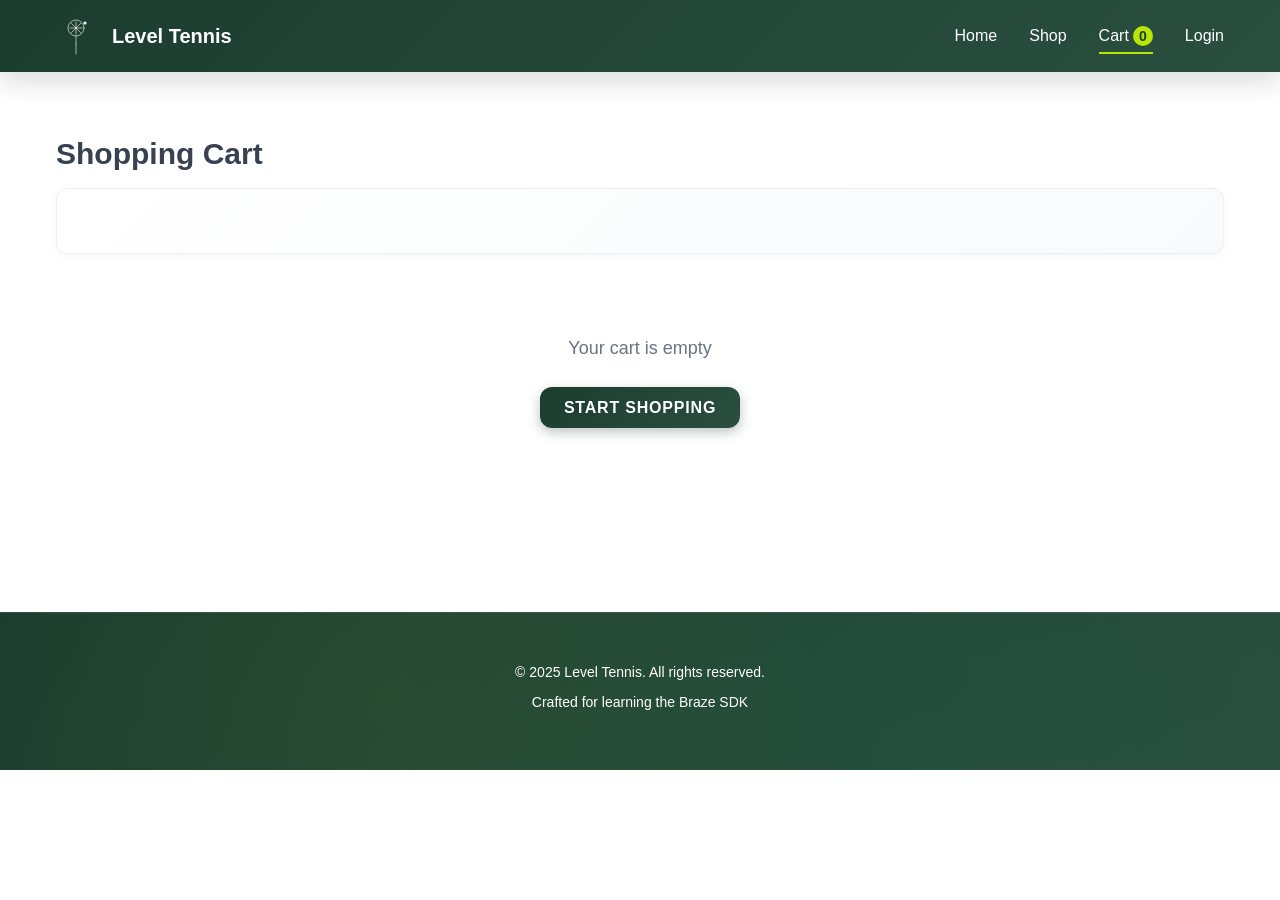
==== commit 60bcb2bb: "Integrate Braze Web SDK with event tracking abstraction - Add js/braze-config.js for API key and SDK" ====
--- a/cart.html
+++ b/cart.html
@@ -7,6 +7,8 @@
   <link rel="stylesheet" href="css/styles.css">
   <link rel="stylesheet" href="css/components.css">
   <link rel="stylesheet" href="css/responsive.css">
+  <script src="js/braze-config.js"></script>
+  <script src="https://js.appboycdn.com/web-sdk/4.10/braze.min.js"></script>
 </head>
 <body>
   <!-- Navigation -->
--- a/css/styles.css
+++ b/css/styles.css
@@ -16,13 +16,15 @@
   --gray-800: #374151;
   --gray-900: #1F2937;
 
-  --font-family: -apple-system, BlinkMacSystemFont, 'Segoe UI', Roboto, Oxygen, Ubuntu, Cantarell, sans-serif;
+  --font-family: -apple-system, BlinkMacSystemFont, 'Segoe UI', 'Helvetica Neue', sans-serif;
+  --font-family-serif: 'Georgia', serif;
   --font-size-sm: 0.875rem;
   --font-size-base: 1rem;
   --font-size-lg: 1.125rem;
   --font-size-xl: 1.25rem;
   --font-size-2xl: 1.5rem;
   --font-size-3xl: 1.875rem;
+  --font-size-4xl: 2.5rem;
 
   --spacing-xs: 0.25rem;
   --spacing-sm: 0.5rem;
@@ -30,9 +32,14 @@
   --spacing-lg: 1.5rem;
   --spacing-xl: 2rem;
   --spacing-2xl: 3rem;
-
-  --border-radius: 0.5rem;
-  --transition: all 0.3s ease;
+  --spacing-3xl: 4rem;
+
+  --border-radius: 0.75rem;
+  --transition: all 0.3s cubic-bezier(0.4, 0, 0.2, 1);
+  --shadow-sm: 0 1px 3px 0 rgba(0, 0, 0, 0.1);
+  --shadow-md: 0 4px 12px 0 rgba(0, 0, 0, 0.08);
+  --shadow-lg: 0 12px 24px 0 rgba(0, 0, 0, 0.12);
+  --shadow-xl: 0 20px 40px 0 rgba(0, 0, 0, 0.15);
 }
 
 /* GLOBAL STYLES */
@@ -95,13 +102,15 @@
 
 /* NAVIGATION */
 .navbar {
-  background-color: var(--primary);
+  background: linear-gradient(135deg, var(--primary) 0%, #2a4f3f 100%);
   color: white;
   padding: var(--spacing-md) 0;
-  box-shadow: 0 2px 4px rgba(0, 0, 0, 0.1);
+  box-shadow: var(--shadow-lg);
   position: sticky;
   top: 0;
   z-index: 100;
+  backdrop-filter: blur(10px);
+  background-color: rgba(27, 61, 47, 0.98);
 }
 
 .nav-container {
@@ -185,11 +194,11 @@
   align-items: center;
   justify-content: center;
   color: white;
-  padding: 8rem var(--spacing-md);
+  padding: 10rem var(--spacing-md);
   text-align: center;
   margin-bottom: var(--spacing-2xl);
   overflow: hidden;
-  min-height: 500px;
+  min-height: 600px;
 }
 
 .hero-background {
@@ -198,29 +207,47 @@
   left: 0;
   right: 0;
   bottom: 0;
-  background: linear-gradient(135deg, rgba(27, 61, 47, 0.75) 0%, rgba(0, 170, 79, 0.75) 100%),
-              url('https://images.unsplash.com/photo-1617083958336-5c6f1b2c3c4c?w=1600&h=900&fit=crop') center/cover;
+  background: linear-gradient(135deg, rgba(27, 61, 47, 0.85) 0%, rgba(27, 61, 47, 0.7) 50%, rgba(0, 170, 79, 0.8) 100%),
+              url('https://images.unsplash.com/photo-1617083958336-5c6f1b2c3c4c?w=1600&h=900&fit=crop&q=85') center/cover;
   z-index: -1;
+  background-attachment: fixed;
+}
+
+.hero::before {
+  content: '';
+  position: absolute;
+  top: 0;
+  left: 0;
+  right: 0;
+  bottom: 0;
+  background: radial-gradient(circle at 20% 50%, rgba(185, 230, 7, 0.1) 0%, transparent 50%),
+              radial-gradient(circle at 80% 80%, rgba(0, 170, 79, 0.1) 0%, transparent 50%);
+  z-index: 0;
 }
 
 .hero-content {
   position: relative;
   z-index: 1;
+  max-width: 800px;
 }
 
 .hero-content h1 {
   color: white;
-  margin-bottom: var(--spacing-md);
-  font-size: clamp(2.5rem, 10vw, 4rem);
-  font-weight: 800;
-  letter-spacing: -1px;
+  margin-bottom: var(--spacing-lg);
+  font-size: clamp(2.5rem, 12vw, 4.5rem);
+  font-weight: 900;
+  letter-spacing: -2px;
+  line-height: 1.1;
+  text-shadow: 0 4px 12px rgba(0, 0, 0, 0.3);
 }
 
 .hero-content p {
-  font-size: var(--font-size-xl);
+  font-size: clamp(1rem, 4vw, 1.5rem);
   margin-bottom: var(--spacing-2xl);
-  color: #d0d0d0;
+  color: rgba(255, 255, 255, 0.95);
   letter-spacing: 0.5px;
+  line-height: 1.6;
+  text-shadow: 0 2px 8px rgba(0, 0, 0, 0.2);
 }
 
 /* SECTIONS */
@@ -231,22 +258,37 @@
 .cart-page,
 .auth-page,
 .profile-page {
-  padding: var(--spacing-2xl) 0;
+  padding: var(--spacing-3xl) 0;
 }
 
 .featured {
-  background-color: white;
+  background-color: #fafbfc;
+  position: relative;
+}
+
+.featured::before {
+  content: '';
+  position: absolute;
+  top: 0;
+  left: 0;
+  right: 0;
+  height: 1px;
+  background: linear-gradient(90deg, transparent, rgba(27, 61, 47, 0.1), transparent);
 }
 
 .featured-header {
   display: flex;
   justify-content: space-between;
   align-items: center;
-  margin-bottom: var(--spacing-2xl);
+  margin-bottom: var(--spacing-3xl);
+  position: relative;
 }
 
 .featured-header h2 {
   margin-bottom: 0;
+  font-size: var(--font-size-3xl);
+  color: var(--primary);
+  font-weight: 900;
 }
 
 .view-all {
@@ -265,7 +307,18 @@
 }
 
 .categories {
-  background-color: var(--gray-50);
+  background: linear-gradient(135deg, #ffffff 0%, #f8fafb 100%);
+  position: relative;
+}
+
+.categories::after {
+  content: '';
+  position: absolute;
+  bottom: 0;
+  left: 0;
+  right: 0;
+  height: 1px;
+  background: linear-gradient(90deg, transparent, rgba(27, 61, 47, 0.1), transparent);
 }
 
 .category-grid {
@@ -281,19 +334,37 @@
   align-items: center;
   justify-content: center;
   padding: var(--spacing-2xl) var(--spacing-xl);
-  background-color: white;
-  border-radius: 0;
-  box-shadow: none;
-  border: 1px solid #f0f0f0;
+  background: linear-gradient(135deg, #ffffff 0%, #f8f9fa 100%);
+  border-radius: var(--border-radius);
+  box-shadow: var(--shadow-md);
+  border: 1px solid rgba(0, 0, 0, 0.05);
   transition: var(--transition);
   text-align: center;
   color: var(--gray-800);
+  position: relative;
+  overflow: hidden;
+}
+
+.category-card::before {
+  content: '';
+  position: absolute;
+  top: 0;
+  left: 0;
+  right: 0;
+  bottom: 0;
+  background: linear-gradient(135deg, rgba(185, 230, 7, 0.1) 0%, transparent 100%);
+  opacity: 0;
+  transition: opacity 0.3s ease;
 }
 
 .category-card:hover {
-  box-shadow: 0 8px 24px rgba(0, 0, 0, 0.12);
-  transform: translateY(-4px);
+  box-shadow: var(--shadow-lg);
+  transform: translateY(-8px);
   border-color: var(--secondary);
+}
+
+.category-card:hover::before {
+  opacity: 1;
 }
 
 .category-icon {
@@ -322,27 +393,57 @@
 
 .product-card {
   background-color: white;
-  border-radius: 0;
+  border-radius: var(--border-radius);
   overflow: hidden;
-  box-shadow: none;
+  box-shadow: var(--shadow-sm);
   transition: var(--transition);
   display: flex;
   flex-direction: column;
   cursor: pointer;
-  border: 1px solid #f0f0f0;
+  border: 1px solid rgba(0, 0, 0, 0.05);
+  position: relative;
+  height: 100%;
+}
+
+.product-card::before {
+  content: '';
+  position: absolute;
+  top: 0;
+  left: 0;
+  right: 0;
+  height: 3px;
+  background: linear-gradient(90deg, var(--secondary), var(--accent));
+  transform: scaleX(0);
+  transform-origin: left;
+  transition: transform 0.3s ease;
+  z-index: 2;
 }
 
 .product-card:hover {
-  box-shadow: 0 8px 24px rgba(0, 0, 0, 0.12);
-  transform: translateY(-8px);
+  box-shadow: var(--shadow-xl);
+  transform: translateY(-12px);
+  border-color: var(--secondary);
+}
+
+.product-card:hover::before {
+  transform: scaleX(1);
 }
 
 .product-image {
   width: 100%;
-  height: 300px;
-  object-fit: cover;
-  background-color: var(--gray-100);
-  transition: var(--transition);
+  height: 320px;
+  object-fit: contain;
+  background: linear-gradient(135deg, #f5f5f5 0%, #ebebeb 100%);
+  transition: var(--transition);
+  padding: var(--spacing-lg);
+  display: flex;
+  align-items: center;
+  justify-content: center;
+}
+
+.product-card:hover .product-image {
+  transform: scale(1.05);
+  background: linear-gradient(135deg, #efefef 0%, #e5e5e5 100%);
 }
 
 .product-content {
@@ -418,15 +519,33 @@
 
 /* FOOTER */
 .footer {
-  background-color: var(--primary);
+  background: linear-gradient(135deg, var(--primary) 0%, #2a4f3f 100%);
   color: white;
-  padding: var(--spacing-xl) var(--spacing-md);
+  padding: var(--spacing-2xl) var(--spacing-md);
   text-align: center;
-  margin-top: var(--spacing-2xl);
+  margin-top: var(--spacing-3xl);
+  border-top: 1px solid rgba(255, 255, 255, 0.1);
+  position: relative;
+  overflow: hidden;
+}
+
+.footer::before {
+  content: '';
+  position: absolute;
+  top: 0;
+  left: 0;
+  right: 0;
+  bottom: 0;
+  background: radial-gradient(circle at 30% 50%, rgba(185, 230, 7, 0.05) 0%, transparent 50%),
+              radial-gradient(circle at 70% 80%, rgba(0, 170, 79, 0.05) 0%, transparent 50%);
+  pointer-events: none;
 }
 
 .footer p {
   margin-bottom: var(--spacing-sm);
+  position: relative;
+  z-index: 1;
+  font-size: var(--font-size-sm);
 }
 
 /* FORMS */
--- a/css/components.css
+++ b/css/components.css
@@ -3,62 +3,88 @@
   display: inline-block;
   padding: var(--spacing-sm) var(--spacing-lg);
   border: none;
-  border-radius: 2px;
+  border-radius: var(--border-radius);
   font-family: inherit;
   font-size: var(--font-size-base);
-  font-weight: 600;
+  font-weight: 700;
   cursor: pointer;
   transition: var(--transition);
   text-align: center;
   text-transform: uppercase;
-  letter-spacing: 0.5px;
-  font-size: 0.9rem;
+  letter-spacing: 0.8px;
+  position: relative;
+  overflow: hidden;
+}
+
+.btn::before {
+  content: '';
+  position: absolute;
+  top: 50%;
+  left: 50%;
+  width: 0;
+  height: 0;
+  border-radius: 50%;
+  background: rgba(255, 255, 255, 0.3);
+  transform: translate(-50%, -50%);
+  transition: width 0.6s ease, height 0.6s ease;
+}
+
+.btn:hover::before {
+  width: 300px;
+  height: 300px;
 }
 
 .btn:hover {
-  transform: translateY(-2px);
-  box-shadow: 0 4px 12px rgba(0, 0, 0, 0.15);
+  transform: translateY(-3px);
+  box-shadow: 0 12px 24px rgba(0, 0, 0, 0.2);
 }
 
 .btn:active {
-  transform: translateY(0);
+  transform: translateY(-1px);
 }
 
 .btn-primary {
-  background-color: var(--primary);
+  background: linear-gradient(135deg, var(--primary) 0%, #2a4f3f 100%);
   color: white;
+  box-shadow: 0 4px 12px rgba(27, 61, 47, 0.3);
 }
 
 .btn-primary:hover {
-  background-color: #5a5a5a;
+  background: linear-gradient(135deg, #2a4f3f 0%, #1B3D2F 100%);
+  box-shadow: 0 8px 20px rgba(27, 61, 47, 0.4);
 }
 
 .btn-secondary {
-  background-color: var(--gray-300);
+  background: linear-gradient(135deg, #f3f4f6 0%, #e5e7eb 100%);
   color: var(--gray-800);
+  box-shadow: var(--shadow-sm);
 }
 
 .btn-secondary:hover {
-  background-color: var(--gray-400);
+  background: linear-gradient(135deg, #e5e7eb 0%, #d1d5db 100%);
+  box-shadow: var(--shadow-md);
 }
 
 .btn-danger {
-  background-color: var(--danger);
+  background: linear-gradient(135deg, #EF4444 0%, #DC2626 100%);
   color: white;
+  box-shadow: 0 4px 12px rgba(239, 68, 68, 0.3);
 }
 
 .btn-danger:hover {
-  background-color: #dc2626;
+  background: linear-gradient(135deg, #DC2626 0%, #B91C1C 100%);
+  box-shadow: 0 8px 20px rgba(239, 68, 68, 0.4);
 }
 
 .btn-lg {
-  padding: var(--spacing-md) var(--spacing-xl);
+  padding: var(--spacing-md) var(--spacing-2xl);
   font-size: var(--font-size-lg);
 }
 
 .btn-sm {
   padding: var(--spacing-xs) var(--spacing-md);
   font-size: var(--font-size-sm);
+  text-transform: capitalize;
 }
 
 .btn:disabled {
@@ -72,19 +98,22 @@
   display: grid;
   grid-template-columns: 1fr 1fr;
   gap: var(--spacing-3xl) var(--spacing-2xl);
-  background-color: white;
+  background: linear-gradient(135deg, #ffffff 0%, #f8fafb 100%);
   padding: var(--spacing-2xl);
-  border-radius: 0;
+  border-radius: var(--border-radius);
+  box-shadow: 0 2px 8px rgba(0, 0, 0, 0.04);
 }
 
 .product-image-container {
   display: flex;
   justify-content: center;
   align-items: center;
-  background-color: #f9f9f9;
-  border-radius: 0;
+  background: linear-gradient(135deg, #f5f5f5 0%, #ebebeb 100%);
+  border-radius: var(--border-radius);
   overflow: hidden;
   min-height: 600px;
+  border: 1px solid rgba(0, 0, 0, 0.05);
+  position: relative;
 }
 
 .product-image-container img {
@@ -127,10 +156,12 @@
 }
 
 .product-specs {
-  background-color: var(--gray-50);
+  background: linear-gradient(135deg, #fafbfc 0%, #f3f4f6 100%);
   padding: var(--spacing-lg);
   border-radius: var(--border-radius);
   margin-bottom: var(--spacing-lg);
+  border: 1px solid rgba(0, 0, 0, 0.05);
+  box-shadow: 0 2px 8px rgba(0, 0, 0, 0.02);
 }
 
 .product-specs h3 {
@@ -233,10 +264,12 @@
 
 /* CART PAGE */
 .cart-content {
-  background-color: white;
+  background: linear-gradient(135deg, #ffffff 0%, #f8fafb 100%);
   padding: var(--spacing-xl);
   border-radius: var(--border-radius);
   margin-bottom: var(--spacing-xl);
+  box-shadow: 0 2px 8px rgba(0, 0, 0, 0.04);
+  border: 1px solid rgba(0, 0, 0, 0.05);
 }
 
 .cart-item {
@@ -316,11 +349,15 @@
 
 /* CART SUMMARY */
 .cart-summary {
-  background-color: white;
+  background: linear-gradient(135deg, #ffffff 0%, #f8fafb 100%);
   padding: var(--spacing-xl);
   border-radius: var(--border-radius);
   max-width: 400px;
   margin-left: auto;
+  box-shadow: 0 4px 12px rgba(0, 0, 0, 0.08);
+  border: 1px solid rgba(0, 0, 0, 0.05);
+  position: sticky;
+  top: 100px;
 }
 
 .summary-row {
@@ -350,15 +387,18 @@
   align-items: center;
   min-height: calc(100vh - 300px);
   padding: var(--spacing-xl) 0;
+  background: linear-gradient(135deg, #ffffff 0%, #f8fafb 100%);
 }
 
 .auth-container {
-  background-color: white;
+  background: linear-gradient(135deg, #ffffff 0%, #f8fafb 100%);
   padding: var(--spacing-2xl);
   border-radius: var(--border-radius);
-  box-shadow: 0 4px 12px rgba(0, 0, 0, 0.1);
+  box-shadow: 0 8px 32px rgba(0, 0, 0, 0.12);
+  border: 1px solid rgba(0, 0, 0, 0.05);
   width: 100%;
   max-width: 400px;
+  backdrop-filter: blur(10px);
 }
 
 .auth-container h1 {
@@ -409,10 +449,12 @@
 
 /* PROFILE PAGE */
 .profile-section {
-  background-color: white;
+  background: linear-gradient(135deg, #ffffff 0%, #f8fafb 100%);
   padding: var(--spacing-xl);
   border-radius: var(--border-radius);
   margin-bottom: var(--spacing-xl);
+  box-shadow: 0 2px 8px rgba(0, 0, 0, 0.04);
+  border: 1px solid rgba(0, 0, 0, 0.05);
 }
 
 .profile-section h2 {
